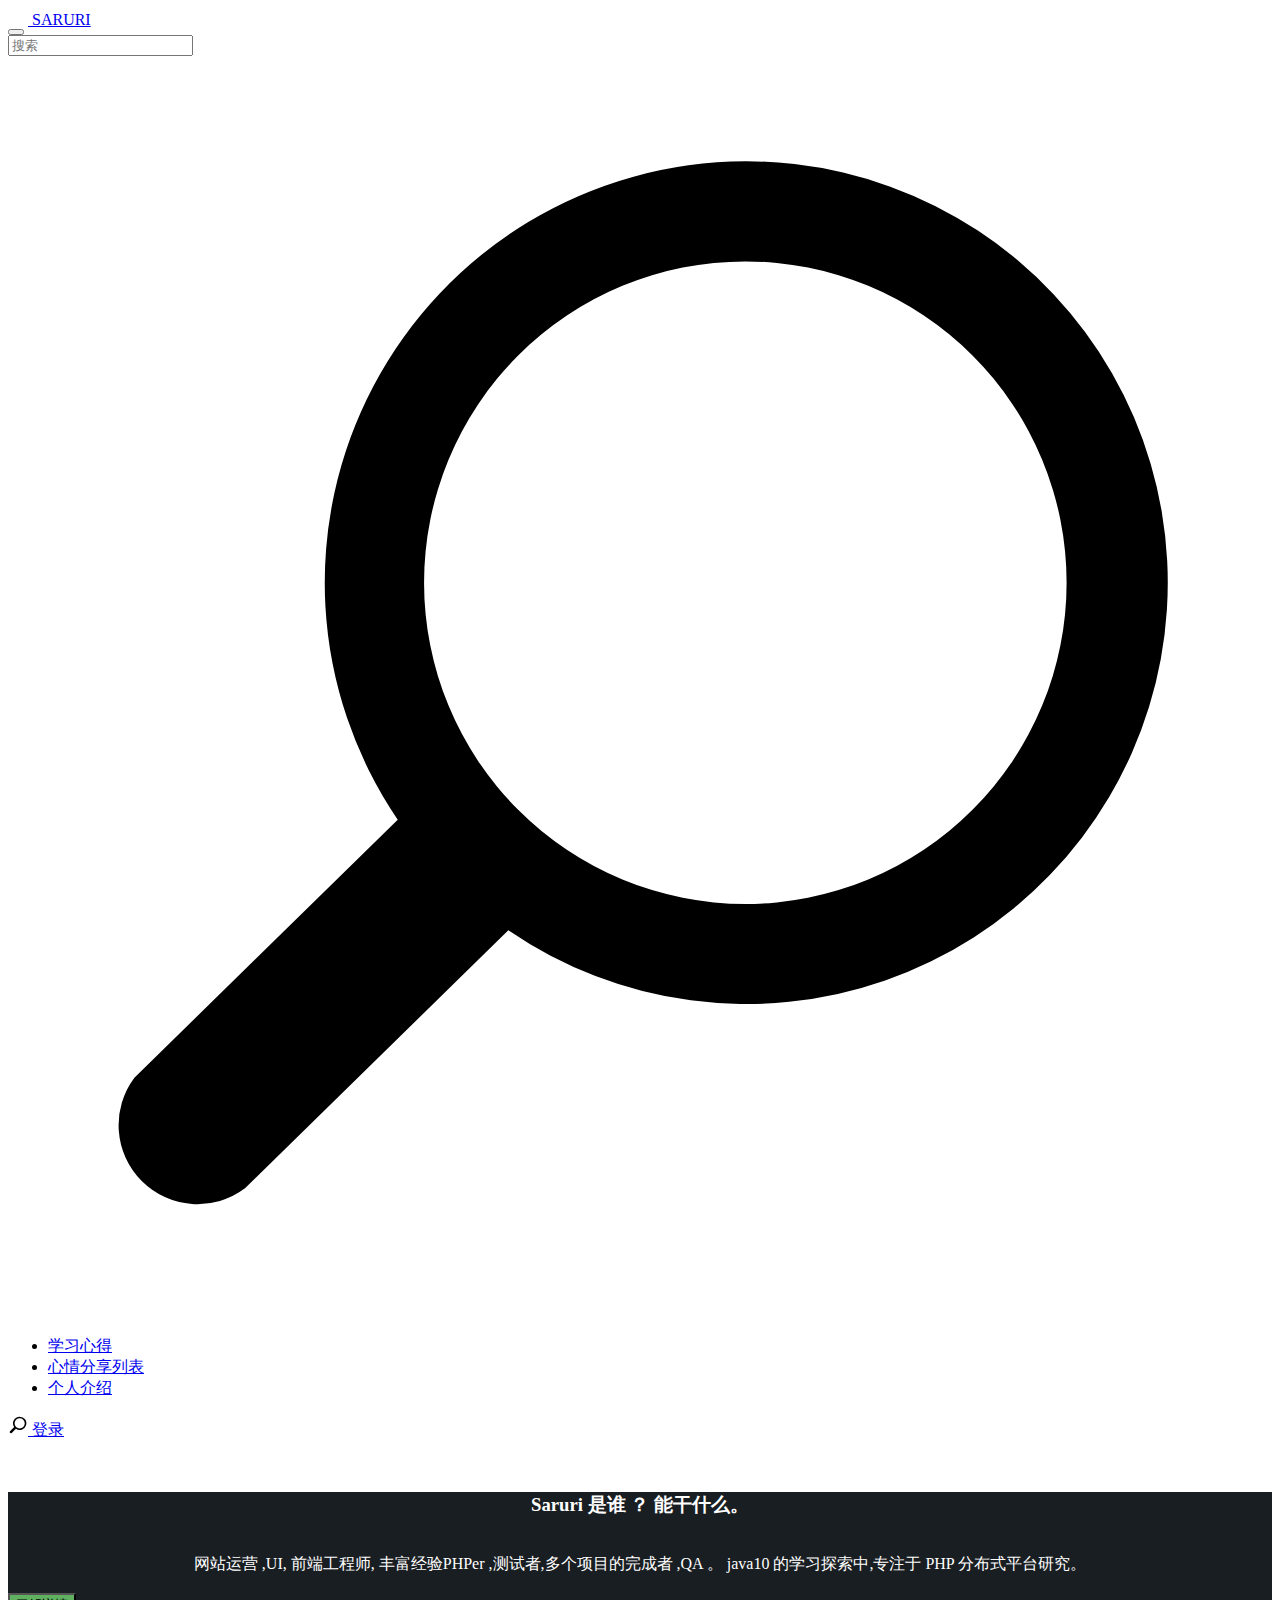
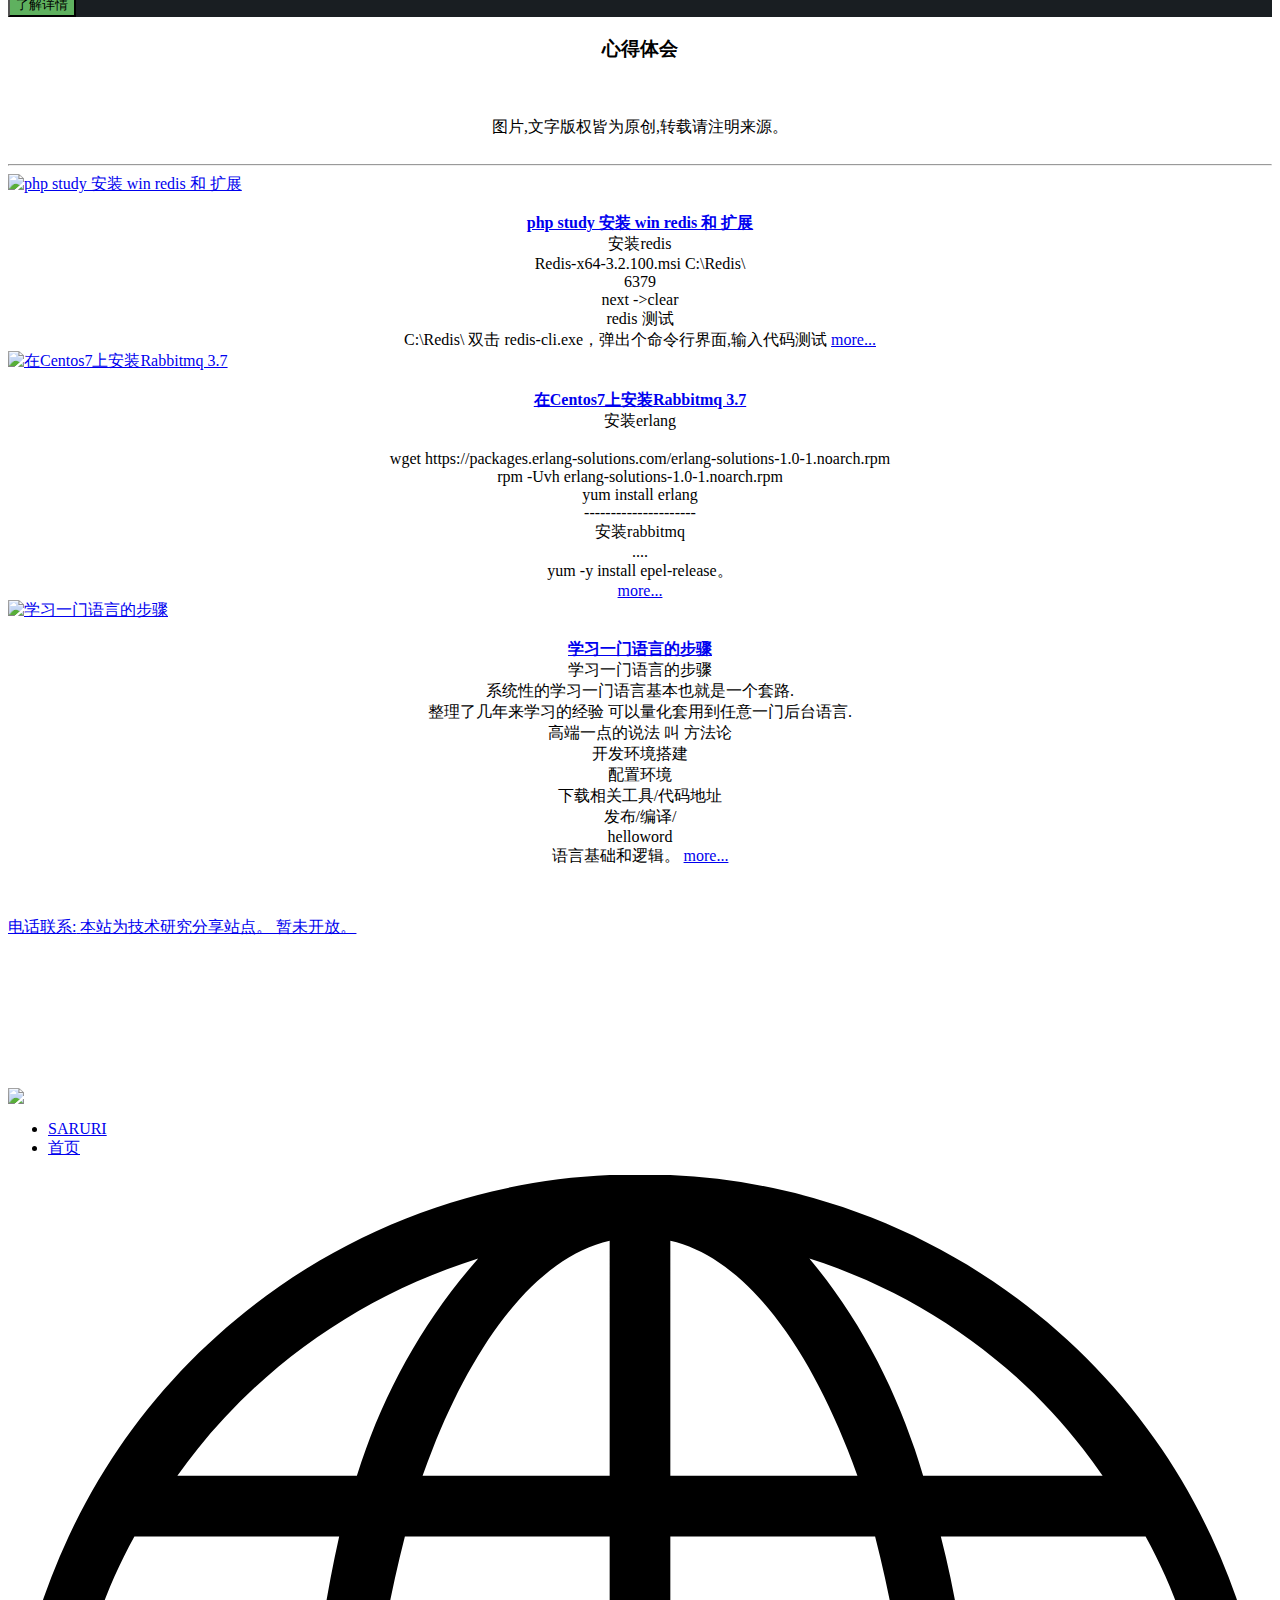
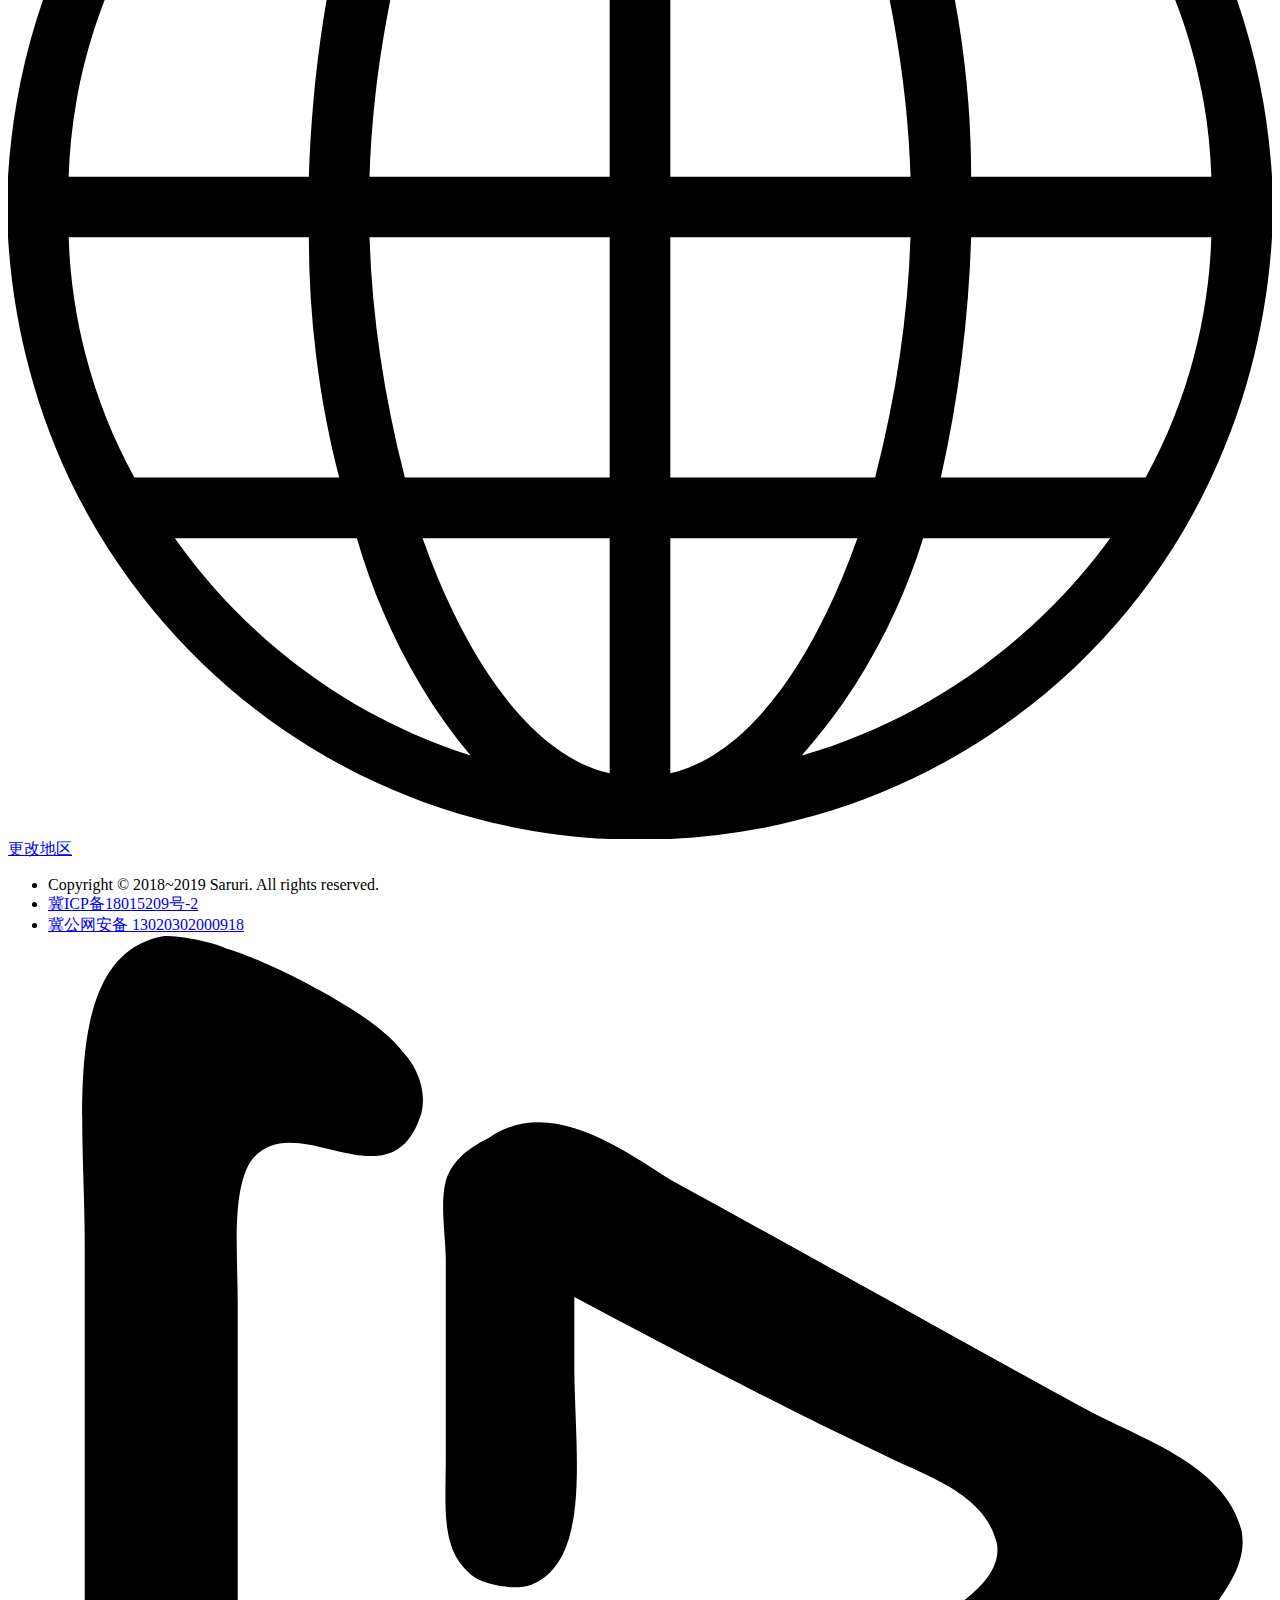
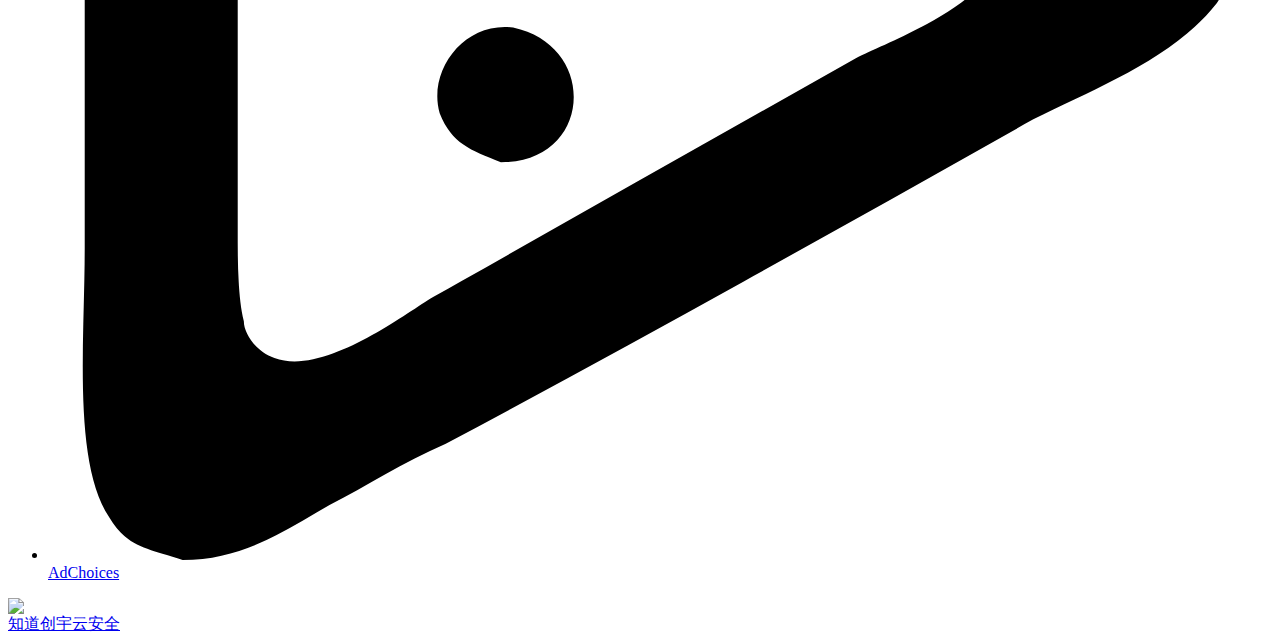
==== index.html @ 5d835632 "修改备案网站地址" ====
<html lang="zh-Hans" dir="ltr" >
  
  <head class="at-element-marker">
    <title>Saruri  技术分享</title>
    <meta charset="utf-8">
    <meta name="robots" content="noodp, FOLLOW, INDEX">
    <meta name="description" content="个人技术分享站点">
    <meta name="keywords" content="个人技术分享 saruri ">
    <meta name="viewport" content="width=device-width,initial-scale=1">
    <meta http-equiv="X-UA-Compatible" content="IE=edge,chrome=1">
    <link rel="shortcut icon" href="http://basestatic.oss-cn-beijing.aliyuncs.com/favicon.ico" type="image/x-icon">
    <link rel="stylesheet" type="text/css" href="http://basestatic.oss-cn-beijing.aliyuncs.com/baseinfo.css">
    <link type="text/css" rel="stylesheet" href="http://basestatic.oss-cn-beijing.aliyuncs.com/min.css">
    <style type="text/css">.Text{font-family:"adobe-clean",sans-serif;} 
    .Gnav-active.has-subnav+main {
      padding-top: 2rem;
  }</style>
    <style type="text/css">@font-face{font-family:tk-adobe-clean-n4;src:url(http://basestatic.oss-cn-beijing.aliyuncs.com/1.eot) format("woff2"),url(http://basestatic.oss-cn-beijing.aliyuncs.com/d.woff) format("opentype");font-weight:900;font-style:normal;}</style>

  </head>
  
  <body class="Lobby windows10 chrome logged-out">
    <div class="Gnav-spacing has-subnav"></div>
    <div class="Gnav-sticky Gnav-active has-subnav is-scrolled">
      <!--googleoff: all-->
      <header id="AdobePrimaryNav" class="Gnav-wrapper" role="banner">
        <nav class="Gnav" role="navigation">
          <a class="Gnav-logo" href="#cn" data-adobe-analytics-linkname="Globalnav:Menu:Adobe">
            <img class="Gnav-logo-image" src="http://basestatic.oss-cn-beijing.aliyuncs.com/systemx.png" width="20" height="17" >
              
          
            <span class="Gnav-logo-text">SARURI</span></a>
          <div class="Gnav-menu-wrapper">
            <button class="Gnav-hamburger" aria-expanded="false" aria-haspopup="true" aria-label="导航菜单" tabindex="1" role="button">
              <span class="Gnav-hamburger-box">
                <span class="Gnav-hamburger-inner"></span>
              </span>
            </button>

            <div class="Gnav-menu-content">
              <aside class="SAYT" role="search">
                <form action="//www.adobe.com/cn/search.html" method="get" class="SAYT-form">
                  <input type="text" name="q" autocomplete="off" placeholder="搜索" class="SAYT-input" aria-label="搜索" aria-autocomplete="list" aria-controls="SAYT-results">
                  <div class="SAYT-icons">
                    <svg xmlns="http://www.w3.org/2000/svg" viewBox="0 0 24 24" focusable="false">
                      <path d="M14 2A8 8 0 0 0 7.4 14.5L2.4 19.4a1.5 1.5 0 0 0 2.1 2.1L9.5 16.6A8 8 0 1 0 14 2Zm0 14.1A6.1 6.1 0 1 1 20.1 10 6.1 6.1 0 0 1 14 16.1Z"></path>
                    </svg>
                    <a href="#" tabindex="-1" class="SAYT-close" role="button"></a>
                  </div>
                </form>
                <div class="SAYT-announcements" role="status"></div>
                <div class="SAYT-results" id="SAYT-results" data-gnav-scrollable="all" role="region"></div>
              </aside>
              <div class="Gnav-search-curtain"></div>
              <ul class="Gnav-menu" data-gnav-scrollable="mobile">
                
                <li class="Gnav-menu-item has-submenu" id="Globalnav.Marketing_Analytics">
                  <a href="#" class="Gnav-menu-label" data-type="item" aria-haspopup="true" aria-expanded="false" role="button">学习心得</a>
                  
                </li>
                <li class="Gnav-menu-item has-submenu" id="Globalnav.Documents_and_E_Signatures">
                  <a href="#" class="Gnav-menu-label" data-type="item" aria-haspopup="true" aria-expanded="false" role="button">心情分享列表</a>
                 
                </li>
              
                <li class="Gnav-menu-item has-submenu" id="Globalnav.Support">
                  <a href="#" class="Gnav-menu-label" data-type="item" aria-haspopup="true" aria-expanded="false" role="button">个人介绍</a>
 
                </li>
              </ul>
            </div>




          </div>
          <div class="Gnav-actions">
            <a href="#" aria-label="搜索" class="SAYT-action-search" aria-haspopup="true" aria-expanded="false" role="button" data-adobe-analytics-linkname="Globalnav:Menu:Search">
              <span class="SAYT-action-icons">
                <svg xmlns="http://www.w3.org/2000/svg" width="20" height="20" viewBox="0 0 24 24" focusable="false">
                  <path d="M14 2A8 8 0 0 0 7.4 14.5L2.4 19.4a1.5 1.5 0 0 0 2.1 2.1L9.5 16.6A8 8 0 1 0 14 2Zm0 14.1A6.1 6.1 0 1 1 20.1 10 6.1 6.1 0 0 1 14 16.1Z"></path>
                </svg>
                <span class="SAYT-action-close"></span>
              </span>
            </a>
            <a href="#" class="Gnav-action-login" data-adobe-analytics-linkname="Globalnav:Menu:SignIn">登录</a>
            <span class="Gnav-applauncher is-empty"></span>
          </div>
        </nav>
      </header>
      <!--googleon: all--></div>

    <main>
      <section class="grid-container    " style="background-color:#191e22;color:#FFFFFF">
        <div class="grid-row grid-padded-v9x    ">
          <div class="grid-cols-10 grid-offset-3 ">
            <div>
              <h3 style="text-align: center;">
                <span class="text-light">Saruri 是谁 ？ 能干什么。</span>
                <br></h3>
              <div style="text-align: center;" class="text-4-block">&nbsp;</div>
              <div class="text-6-block" style="text-align: center;">
                <span class="text-light">网站运营 ,UI, 前端工程师, 丰富经验PHPer ,测试者,多个项目的完成者 ,QA 。 java10 的学习探索中,专注于 PHP 分布式平台研究。 </span></div>
              <div class="text-6-block" style="text-align: center;">&nbsp;</div></div>
            <div>
              <div class="text-center">
                <span>
                  <a href="#photoshop.html" target="_self">
                    <button type="button" title="了解详情" class="merchpod-cta-button">了解详情</button></a>
                </span>
              </div>
            </div>
          </div>
        </div>
      </section>
      <section class="grid-container    ">
        <div class="grid-row grid-padded-v9x    ">
          <div class="grid-cols-12 grid-offset-2 ">
            <div>
              <h3 style="text-align: center;">
                <span class="text-light">心得体会</span>
                <br></h3>
              <div style="text-align: center;" class="text-4-block">&nbsp;</div>
              <div class="text-6-block" style="text-align: center;">
                <span class="text-light">
                  
                  <br> 图片,文字版权皆为原创,转载请注明来源。
                
                </span></div>
              <div class="text-6-block" style="text-align: center;">&nbsp;</div></div>
            <div>
              <hr></div>
            <div class="grid-row grid-padded-v7x    ">
              <div class="grid-span-1of3 ">
                <div>
                  <a href="#features.html" data-modal-size="426x240">
                    <img style="display:block;" data-image-alignment="center" src="http://basestatic.oss-cn-beijing.aliyuncs.com/redis.jpg" alt="php study 安装 win redis 和 扩展" title="php study 安装 win redis 和 扩展"></a>
                </div>
                <div>
                  <div style="text-align: center;" class="text-6-block">&nbsp;</div>
                  <div style="text-align: center;" class="text-6-block">
                    <span class="text-light">
                      <strong>
                        <a href="#features.html">php study 安装 win redis 和 扩展 </a></strong>
                      <br>安装redis<br>
                      Redis-x64-3.2.100.msi
                      C:\Redis\<br>
                      6379<br>
                      next ->clear<br>
                      redis 测试<br>
                      
                      C:\Redis\ 双击 redis-cli.exe，弹出个命令行界面,输入代码测试
                      <a href="#">more...</a>
                    </span>
                    <br></div>
                </div>
              </div>
              <div class="grid-span-1of3 ">
                <div>
                  <a href="#features.html" data-modal-size="426x240">
                    <img style="display:block;" data-image-alignment="center" src="http://basestatic.oss-cn-beijing.aliyuncs.com/rabbitmq.jpg" alt="在Centos7上安装Rabbitmq 3.7" title="在Centos7上安装Rabbitmq 3.7"></a>
                </div>
                <div>
                  <div class="text-6-block" style="text-align: center;">&nbsp;</div>
                  <div class="text-6-block" style="text-align: center;">
                    <span class="text-light">
                      <strong>
                        <a href="#features.html">在Centos7上安装Rabbitmq 3.7 </a></strong>
                      <br>安装erlang <br>

                      <br>wget https://packages.erlang-solutions.com/erlang-solutions-1.0-1.noarch.rpm
                      <br> rpm -Uvh erlang-solutions-1.0-1.noarch.rpm
                      <br> yum install erlang
                      <br> --------------------- 
                      <br> 安装rabbitmq
                      
                      <br> ....
                      <br>
                      yum -y install epel-release。
                      <br>
                      <a href="#">more...</a>
                    </span>
                    <br></div>
                </div>
              </div>
              <div class="grid-span-1of3 ">
                <div>
                  <a href="#features.html" data-modal-size="426x240">
                    <img style="display:block;" data-image-alignment="center" src="http://basestatic.oss-cn-beijing.aliyuncs.com/go.jpg" alt="学习一门语言的步骤" title="学习一门语言的步骤"></a>
                </div>
                <div>
                  <div class="text-6-block" style="text-align: center;">&nbsp;</div>
                  <div class="text-6-block" style="text-align: center;">
                    <span class="text-light">
                      <strong>
                        <a href="#features.html">学习一门语言的步骤</a></strong>
                      <br>学习一门语言的步骤

                      <br> 系统性的学习一门语言基本也就是一个套路.
                      <br> 整理了几年来学习的经验 可以量化套用到任意一门后台语言.
                      <br> 高端一点的说法 叫 方法论
                      <br>开发环境搭建
                      
                      <br>配置环境
                      <br> 下载相关工具/代码地址
                      <br>  发布/编译/
                      <br> helloword
                      <br>语言基础和逻辑。
                      <a href="#">more...</a>
                      
                    </span>
                    <br></div>
                </div>
              </div>
            </div>
            <div>
              
            </div>
          </div>
        </div>
      </section>
      <div>
        <p>
          <a name="a"></a>&nbsp;</p>
      </div>

      <div></div>
      <div></div>
      <!-- Including Page Os Detection component as Fixed component -->
      <div id="page-toast-notification" data-seed-toast="" class="toast-banner-container"></div>
    </main>
    <aside class="grid-container merchpod unhide ">
     
      <div class="grid-row grid-padded-b">
        <div class="grid-cols-14 grid-offset-1">
          <div class="merchpod-phone-container">
            <div class="merchpod-phone-item">
              <i class="adobe-icon-phone"></i>
              <a href="#" class="merchpod-phone-item-label">
                <span>电话联系:</span>
                <span>本站为技术研究分享站点。 暂未开放。</span></a>
            </div>
          </div>
        </div>
      </div>
    </aside>
    <!--googleoff: all-->
    <div>
      <footer id="AdobeFooterNav" class="Footernav-wrapper ">
        <svg class="Footernav-svg-icons" xmlns="http://www.w3.org/2000/svg">
          <defs>
            <g id="Footernav-icon-facebook">
              <path d="M16.2,0c1,0,1.9,0.4,2.6,1.1S20,2.7,20,3.8v12.5c0,1-0.4,1.9-1.1,2.6S17.3,20,16.2,20h-2.4v-7.7h2.6l0.4-3h-3  V7.3c0-0.5,0.1-0.9,0.3-1.1c0.2-0.2,0.6-0.4,1.2-0.4l1.6,0V3.1C16.3,3.1,15.6,3,14.6,3c-1.2,0-2.1,0.3-2.8,1C11,4.8,10.7,5.7,10.7,7  v2.2H8.1v3h2.6V20H3.8c-1,0-1.9-0.4-2.6-1.1S0,17.3,0,16.2V3.8c0-1,0.4-1.9,1.1-2.6S2.7,0,3.8,0H16.2z"></path>
            </g>
            <g id="Footernav-icon-twitter">
              <path d="M16.7,6.3c-0.5,0.2-1,0.4-1.6,0.4c0.6-0.3,1-0.9,1.2-1.5c-0.6,0.3-1.1,0.6-1.7,0.7C14,5.3,13.4,5,12.6,5  c-0.8,0-1.4,0.3-1.9,0.8C10.1,6.3,9.8,7,9.8,7.7c0,0.3,0,0.5,0.1,0.6C8.8,8.3,7.7,8,6.7,7.5c-1-0.5-1.8-1.2-2.5-2  C4,5.9,3.9,6.4,3.9,6.9c0,1,0.4,1.7,1.2,2.3C4.6,9.1,4.2,9,3.8,8.8v0c0,0.7,0.2,1.2,0.7,1.7c0.4,0.5,1,0.8,1.6,0.9  c-0.3,0.1-0.5,0.1-0.7,0.1c-0.1,0-0.3,0-0.5-0.1c0.2,0.5,0.5,1,1,1.4s1,0.5,1.6,0.5c-1,0.8-2.1,1.2-3.4,1.2c-0.2,0-0.4,0-0.7,0  c1.3,0.8,2.7,1.2,4.2,1.2c1,0,1.9-0.2,2.7-0.5c0.9-0.3,1.6-0.7,2.2-1.2c0.6-0.5,1.1-1.1,1.6-1.8c0.4-0.7,0.8-1.4,1-2.1  c0.2-0.7,0.3-1.5,0.3-2.2c0-0.2,0-0.3,0-0.4C15.8,7.3,16.3,6.8,16.7,6.3z M20,3.8v12.5c0,1-0.4,1.9-1.1,2.6S17.3,20,16.2,20H3.8  c-1,0-1.9-0.4-2.6-1.1S0,17.3,0,16.2V3.8c0-1,0.4-1.9,1.1-2.6S2.7,0,3.8,0h12.5c1,0,1.9,0.4,2.6,1.1S20,2.7,20,3.8z"></path>
            </g>
            <g id="Footernav-icon-linkedin">
              <path d="M3.1,16.7h3v-9h-3V16.7z M6.3,4.9c0-0.5-0.2-0.8-0.5-1.1C5.5,3.5,5.1,3.4,4.6,3.4S3.7,3.5,3.4,3.8  C3.1,4.1,2.9,4.5,2.9,4.9c0,0.4,0.2,0.8,0.5,1.1s0.7,0.4,1.2,0.4h0c0.5,0,0.9-0.1,1.2-0.4S6.3,5.4,6.3,4.9z M13.9,16.7h3v-5.2  c0-1.3-0.3-2.3-1-3c-0.6-0.7-1.5-1-2.5-1c-1.2,0-2.1,0.5-2.7,1.5h0V7.7h-3c0,0.6,0,3.6,0,9h3v-5.1c0-0.3,0-0.6,0.1-0.7  c0.1-0.3,0.3-0.6,0.6-0.8c0.3-0.2,0.6-0.3,1-0.3c1,0,1.5,0.7,1.5,2V16.7z M20,3.8v12.5c0,1-0.4,1.9-1.1,2.6S17.3,20,16.2,20H3.8  c-1,0-1.9-0.4-2.6-1.1S0,17.3,0,16.2V3.8c0-1,0.4-1.9,1.1-2.6S2.7,0,3.8,0h12.5c1,0,1.9,0.4,2.6,1.1S20,2.7,20,3.8z"></path>
            </g>
            <g id="Footernav-icon-instagram">
              <path d="M17.7,16.9V8.5H16c0.2,0.5,0.3,1.1,0.3,1.7c0,1.1-0.3,2.1-0.8,3c-0.6,0.9-1.3,1.7-2.3,2.2s-2,0.8-3.1,0.8  c-1.7,0-3.2-0.6-4.4-1.8s-1.8-2.6-1.8-4.3c0-0.6,0.1-1.2,0.3-1.7H2.2v8.4c0,0.2,0.1,0.4,0.2,0.6c0.2,0.2,0.3,0.2,0.6,0.2h13.9  c0.2,0,0.4-0.1,0.6-0.2C17.7,17.3,17.7,17.1,17.7,16.9z M14,10c0-1.1-0.4-2-1.2-2.8c-0.8-0.8-1.7-1.1-2.8-1.1c-1.1,0-2,0.4-2.8,1.1  S6,8.9,6,10s0.4,2,1.2,2.8s1.7,1.1,2.8,1.1c1.1,0,2.1-0.4,2.8-1.1C13.6,12,14,11,14,10z M17.7,5.3V3.1c0-0.2-0.1-0.5-0.3-0.6  c-0.2-0.2-0.4-0.3-0.6-0.3h-2.3c-0.3,0-0.5,0.1-0.6,0.3c-0.2,0.2-0.3,0.4-0.3,0.6v2.1c0,0.3,0.1,0.5,0.3,0.6  c0.2,0.2,0.4,0.3,0.6,0.3h2.3c0.3,0,0.5-0.1,0.6-0.3C17.6,5.7,17.7,5.5,17.7,5.3z M20,2.6v14.9c0,0.7-0.3,1.3-0.8,1.8  c-0.5,0.5-1.1,0.8-1.8,0.8H2.6c-0.7,0-1.3-0.3-1.8-0.8C0.3,18.7,0,18.1,0,17.4V2.6c0-0.7,0.3-1.3,0.8-1.8S1.9,0,2.6,0h14.9  c0.7,0,1.3,0.3,1.8,0.8C19.7,1.3,20,1.9,20,2.6z"></path>
            </g>
            <g id="Footernav-icon-vkontakte">
              <path d="M9.8 15.7H11c0 0 0.4 0 0.5-0.2 0.2-0.2 0.2-0.5 0.2-0.5s0-1.6 0.7-1.8c0.7-0.2 1.7 1.6 2.7 2.2 0.8 0.5 1.3 0.4 1.3 0.4l2.7 0c0 0 1.4-0.1 0.7-1.2 -0.1-0.1-0.4-0.8-2-2.3 -1.7-1.6-1.5-1.3 0.6-4 1.2-1.6 1.7-2.6 1.6-3.1 -0.1-0.4-1-0.3-1-0.3l-3 0c0 0-0.2 0-0.4 0.1 -0.2 0.1-0.3 0.3-0.3 0.3s-0.5 1.3-1.1 2.3c-1.3 2.3-1.9 2.4-2.1 2.3 -0.5-0.3-0.4-1.3-0.4-2 0-2.2 0.3-3.1-0.7-3.4 -0.3-0.1-0.6-0.1-1.4-0.1 -1.1 0-2 0-2.5 0.3C6.8 4.7 6.5 5.1 6.7 5.1c0.2 0 0.6 0.1 0.9 0.4C7.9 6 7.9 6.9 7.9 6.9S8 9.5 7.4 9.8c-0.4 0.2-1-0.2-2.2-2.3C4.7 6.5 4.2 5.3 4.2 5.3S4.1 5.1 4 5C3.8 4.8 3.5 4.8 3.5 4.8l-2.9 0c0 0-0.4 0-0.6 0.2 -0.1 0.2 0 0.5 0 0.5s2.2 5.2 4.8 7.9C7.1 15.8 9.8 15.7 9.8 15.7"></path>
            </g>
            <g id="Footernav-icon-weibo">
              <path d="M7.5,14.3c0.2-0.3,0.2-0.5,0.1-0.8S7.4,13.1,7.2,13c-0.3-0.1-0.5-0.1-0.8,0s-0.5,0.3-0.7,0.5c-0.2,0.3-0.2,0.5-0.1,0.8 c0.1,0.3,0.2,0.4,0.5,0.6s0.5,0.1,0.8,0C7.1,14.8,7.4,14.6,7.5,14.3z M8.6,13c0.1-0.1,0.1-0.2,0-0.3c0-0.1-0.1-0.2-0.2-0.2 c-0.1,0-0.2,0-0.3,0c-0.1,0-0.2,0.1-0.2,0.2c-0.1,0.2-0.1,0.4,0.1,0.5c0.1,0,0.2,0,0.3,0C8.4,13.1,8.5,13.1,8.6,13z M10.5,14.2 c-0.3,0.8-0.9,1.3-1.8,1.7S7.1,16.2,6.3,16c-0.8-0.3-1.3-0.7-1.6-1.4s-0.3-1.4,0.1-2.1c0.3-0.7,0.9-1.2,1.7-1.6 c0.8-0.3,1.6-0.4,2.3-0.2c0.8,0.2,1.4,0.7,1.8,1.3C10.8,12.7,10.9,13.4,10.5,14.2z M14,12.4c-0.1-0.7-0.4-1.3-1-1.9 c-0.6-0.6-1.4-1-2.3-1.2C9.7,9,8.7,8.9,7.6,9c-1.7,0.2-3,0.7-4.1,1.6s-1.6,1.9-1.5,3c0.1,0.7,0.4,1.3,1,1.9s1.4,1,2.3,1.2 s2,0.3,3.1,0.2c1.7-0.2,3-0.7,4.1-1.6C13.6,14.5,14.1,13.5,14,12.4z M17.4,12.4c0,0.5-0.1,1-0.4,1.6s-0.7,1-1.2,1.5 c-0.5,0.5-1.2,0.9-1.9,1.3c-0.7,0.4-1.6,0.7-2.5,0.9c-1,0.2-2,0.3-3,0.3S6.3,18,5.3,17.7c-1-0.2-1.9-0.6-2.7-1 c-0.8-0.4-1.4-1-1.9-1.7C0.2,14.3,0,13.6,0,12.8C0,11.9,0.3,11,0.8,10S2,8.1,3,7.2C4.2,5.9,5.5,5,6.8,4.5S9,4.1,9.5,4.6 c0.5,0.5,0.6,1.3,0.2,2.3c0,0.1,0,0.2,0,0.2c0,0,0.1,0.1,0.1,0.1c0.1,0,0.1,0,0.2,0c0.1,0,0.1,0,0.2,0l0.1,0c1-0.4,1.9-0.7,2.7-0.7 c0.8,0,1.4,0.2,1.7,0.7c0.3,0.5,0.3,1.1,0,2c0,0.1,0,0.2-0.1,0.2s0,0.1,0.1,0.1c0.1,0,0.1,0.1,0.1,0.1c0,0,0.1,0,0.2,0.1 c0.4,0.1,0.8,0.3,1.1,0.5c0.3,0.2,0.6,0.5,0.9,0.9C17.3,11.5,17.4,12,17.4,12.4z M16.6,5.5c0.3,0.3,0.5,0.8,0.6,1.2 c0.1,0.5,0.1,0.9-0.1,1.3c-0.1,0.2-0.2,0.3-0.3,0.4c-0.2,0.1-0.3,0.1-0.5,0c-0.2-0.1-0.3-0.2-0.4-0.3c-0.1-0.2-0.1-0.3,0-0.5 C16,7.1,16,6.7,15.6,6.3S14.9,5.9,14.4,6c-0.2,0-0.3,0-0.5-0.1c-0.2-0.1-0.2-0.2-0.3-0.4c0-0.2,0-0.3,0.1-0.5 c0.1-0.2,0.2-0.2,0.4-0.3c0.4-0.1,0.9-0.1,1.3,0.1C15.9,4.9,16.3,5.1,16.6,5.5z M18.6,3.6c0.6,0.7,1.1,1.5,1.3,2.5S20,8,19.7,8.8 c-0.1,0.2-0.2,0.3-0.4,0.4c-0.2,0.1-0.4,0.1-0.6,0c-0.2-0.1-0.3-0.2-0.4-0.4c-0.1-0.2-0.1-0.4-0.1-0.6c0.2-0.6,0.2-1.2,0.1-1.9 c-0.1-0.7-0.4-1.3-0.9-1.8c-0.5-0.5-1-0.9-1.7-1.1c-0.6-0.2-1.3-0.2-1.9-0.1c-0.2,0-0.4,0-0.6-0.1C13.2,3.3,13,3.1,13,2.9 c0-0.2,0-0.4,0.1-0.6s0.3-0.3,0.5-0.3c0.9-0.2,1.8-0.2,2.7,0.1S18,2.9,18.6,3.6z"></path>
            </g>
            <g id="Footernav-icon-reader">
              <path d="M9.9 38.7C4.8 42.6 1.2 48.1 2.6 49l0 0 -1.2-0.6 0 0C0.6 47.5 2.3 42.8 9.9 38.7L9.9 38.7 9.9 38.7 9.9 38.7z"></path>
              <path d="M48.9 34.4c2.7-5.7-19.2-4.8-35.2 2.6C26.2 32.2 49.2 30.1 48.9 34.4L48.9 34.4 48.9 34.4 48.9 34.4z"></path>
              <path d="M24.2 4.2c0.6-3.2-1-3-1.4-3l0 0h-1l0 0c-0.5 0-1 0.4-1.2 1.3 -1.5 5.7 1.2 20 8.9 26.6 6.8 5.8 18.7 8.5 19.2 5.7 -2.5 1.2-11.7-1.8-18-6.8 -7.3-6-10.5-20.9-8.9-25.6 0.2-0.5 0.5-1 0.7-1.1C23.2 1.7 24 2.5 24.2 4.2L24.2 4.2 24.2 4.2 24.2 4.2z"></path>
              <path d="M24.1 5.1c-0.7 3.4-1 11.2-7.4 24.2 -6.9 13.9-12 20.4-15.3 19l0 0L2.6 49l0 0c2.6 1.3 7.5-3.1 15.5-18.6C24.2 18.5 23.9 12.3 24.1 5.1L24.1 5.1 24.1 5.1 24.1 5.1z"></path>
            </g>
            <g id="Footernav-icon-air">
              <path d="M47.9 34.6c-0.1-0.2-0.4-0.5-0.6-0.7 -2.7-2.8-4.7-6-5.8-9.7 -0.1-0.2-0.1-0.3-0.1-0.5 0-0.2-0.1-0.3-0.1-0.5 -0.9-3.7-0.8-7.5 0.2-11.3 0 0 0.1-0.6 0.2-0.9 0.8-4.7-2.1-9.4-6.9-10.7 -4.8-1.3-9.8 1.4-11.4 6.1 -0.1 0.2-0.2 0.6-0.2 0.6 -1 3.7-2.8 7-5.4 9.7 -2.9 3-6.6 5.1-10.7 6.3l0 0c-5 1.3-8 6.5-6.7 11.5 1.3 5 6.5 8 11.6 6.6 3.8-1 7.6-1.1 11.3-0.2 0.2 0 0.3 0.1 0.5 0.1 0.2 0 0.3 0.1 0.5 0.1 3.6 1.1 6.9 3.1 9.7 5.8 0.3 0.3 0.6 0.6 0.9 0.8 3.7 2.8 9 2.6 12.4-0.8C50.7 43.7 50.9 38.3 47.9 34.6zM36.3 30.1C35 35 29.9 37.9 25 36.6c-4.9-1.3-7.8-6.4-6.5-11.3 1.3-4.9 6.4-7.8 11.3-6.5C34.7 20.1 37.6 25.2 36.3 30.1z"></path>
            </g>
            <g id="Footernav-icon-flash">
              <path d="M45.8 9.7l-1 0.1c-6.2 0.4-9.6 4.8-12.2 10.3 2.1 0 7.7 0 7.7 0v9.7c0 0-10.4 0-11.7 0 -1.6 3.9-3.7 7.9-6.3 11.5C18.1 47.3 12 49.7 5.2 50l-1.1 0v-9.7l1-0.1c7.6-0.4 11.2-6.3 15.3-17 1.8-5.5 3.9-10 7.3-14.7 3.7-5.1 9.9-8.3 17-8.5l1.1 0V9.7z"></path>
            </g>
            <g id="Footernav-icon-shockwave">
              <path d="M3.4 23.1c0 1-0.8 1.8-1.8 1.8s-1.8-0.8-1.8-1.8V7.2c0-1 0.8-1.8 1.8-1.8s1.8 0.8 1.8 1.8V23.1zM9.2 31c0 1-0.8 1.8-1.8 1.8S5.5 32 5.5 31V15.1c0-1 0.8-1.8 1.8-1.8s1.8 0.8 1.8 1.8V31zM15 34.7c0 1-0.8 1.8-1.8 1.8s-1.8-0.8-1.8-1.8V18.7c0-1 0.8-1.8 1.8-1.8s1.8 0.8 1.8 1.8V34.7zM20.8 35.7c0 1-0.8 1.8-1.8 1.8s-1.8-0.8-1.8-1.8V19.8c0-1 0.8-1.8 1.8-1.8s1.8 0.8 1.8 1.8V35.7zM26.6 34.1c0 1-0.8 1.8-1.8 1.8 -1 0-1.8-0.8-1.8-1.8V18.2c0-1 0.8-1.8 1.8-1.8 1 0 1.8 0.8 1.8 1.8V34.1zM32.4 31.5c0 1-0.8 1.8-1.8 1.8 -1 0-1.8-0.8-1.8-1.8V15.6c0-1 0.8-1.8 1.8-1.8 1 0 1.8 0.8 1.8 1.8V31.5zM38.2 31.5c0 1-0.8 1.8-1.8 1.8 -1 0-1.8-0.8-1.8-1.8V15.6c0-1 0.8-1.8 1.8-1.8 1 0 1.8 0.8 1.8 1.8V31.5zM44 34.7c0 1-0.8 1.8-1.8 1.8 -1 0-1.8-0.8-1.8-1.8V18.7c0-1 0.8-1.8 1.8-1.8 1 0 1.8 0.8 1.8 1.8V34.7zM49.8 41.5c0 1-0.8 1.8-1.8 1.8 -1 0-1.8-0.8-1.8-1.8V25.6c0-1 0.8-1.8 1.8-1.8 1 0 1.8 0.8 1.8 1.8V41.5z"></path>
            </g>
            <g id="Footernav-icon-region">
              <path d="M50 23.8c-0.2-3.3-1-6.5-2.4-9.5l0 0C43.7 5.9 35.4 0.4 26.2 0h-2.4C14.6 0.4 6.3 5.9 2.4 14.3l0 0c-1.4 3-2.2 6.2-2.4 9.5l0 0v2.4l0 0c0.2 3.3 1 6.5 2.4 9.5l0 0c4 8.4 12.2 13.9 21.4 14.3h2.4c9.2-0.4 17.5-5.9 21.4-14.3l0 0c1.4-3 2.2-6.2 2.4-9.5l0 0V23.8zM47.6 23.8h-9.5c0-3.2-0.4-6.4-1.2-9.5H45C46.6 17.2 47.5 20.5 47.6 23.8zM33.6 11.9h-7.4V2.6C29.3 3.3 31.9 7.1 33.6 11.9zM23.8 2.6v9.3h-7.4C18.1 7.1 20.7 3.3 23.8 2.6zM23.8 14.3v9.5h-9.5c0.1-3.2 0.6-6.4 1.4-9.5H23.8zM23.8 26.2v9.5h-8.1c-0.8-3.1-1.3-6.3-1.4-9.5H23.8zM23.8 38.1v9.3c-3.1-0.7-5.7-4.5-7.4-9.3H23.8zM26.2 47.4v-9.3h7.4C31.9 42.9 29.3 46.7 26.2 47.4zM26.2 35.7v-9.5h9.5c-0.1 3.2-0.6 6.4-1.4 9.5H26.2zM26.2 23.8v-9.5h8.1c0.8 3.1 1.3 6.3 1.4 9.5H26.2zM43.3 11.9h-7.1c-0.9-3.1-2.4-6.1-4.5-8.6C36.4 4.8 40.5 7.8 43.3 11.9zM18.6 3.3c-2.2 2.5-3.8 5.4-4.8 8.6H6.7C9.6 7.8 13.8 4.8 18.6 3.3zM5 14.3h8.1c-0.7 3.1-1.1 6.3-1.2 9.5H2.4C2.5 20.5 3.4 17.2 5 14.3zM2.4 26.2h9.5c0 3.2 0.4 6.4 1.2 9.5H5C3.4 32.8 2.5 29.5 2.4 26.2zM6.4 38.1h7.4c0.9 3.1 2.4 6.1 4.5 8.6 -4.7-1.5-8.8-4.5-11.7-8.6H6.4zM31.4 46.7c2.2-2.5 3.8-5.4 4.8-8.6h7.4C40.6 42.2 36.3 45.3 31.4 46.7zM45 35.7h-8.1c0.7-3.1 1.1-6.3 1.2-9.5h9.5C47.5 29.5 46.6 32.8 45 35.7z"></path>
            </g>
            <g id="Footernav-icon-adChoices">
              <path d="M2.2 20c1 0 1.7-0.5 2.4-0.9 0.6-0.3 1.2-0.7 1.9-1 3.2-1.7 6.4-3.5 9.6-5.3 1-0.5 2.3-1 3-1.9 0.2-0.3 0.5-0.7 0.4-1.2 -0.3-1.1-1.7-1.5-2.6-2 -2.2-1.2-4.5-2.5-6.7-3.7 -0.8-0.5-2-1.4-3-0.7C6.8 3.5 6.6 3.7 6.5 4c-0.1 0.4 0 0.9 0 1.3 0 1.1 0 2.1 0 3.2 0 0.9-0.1 1.6 0.5 2 0.2 0.1 0.6 0.2 0.9 0.1 1-0.4 0.7-2.2 0.7-3.6 0-0.4 0-0.8 0-1.1 1.7 0.9 3.4 1.8 5.1 2.6 0.6 0.3 1.6 0.6 1.8 1.4 0.2 0.9-1.7 1.6-2.3 1.9 -2.3 1.3-4.6 2.6-6.9 3.9 -0.5 0.3-1.8 1.3-2.6 1 -0.3-0.1-0.5-0.4-0.5-0.6 -0.1-0.4-0.1-1-0.1-1.5 0-1.1 0-2.2 0-3.2 0-1.8 0-3.6 0-5.4 0-0.8-0.1-1.8 0.2-2.3 0.7-1 2.3 0.8 2.8-0.8 0.1-0.4-0.1-0.8-0.3-1C5.4 1.3 3.6 0.4 2.9 0.2 2.7 0.1 2.2 0 1.9 0c-1.7 0.3-1.3 3-1.3 5 0 3.3 0 6.6 0 9.9 0 1.5-0.2 3.5 0.4 4.4C1.3 19.8 1.6 19.8 2.2 20L2.2 20zM7.4 13.5c1.5 0 1.6-1.9 0.2-2.2 -0.8-0.1-1.4 0.7-1.2 1.4C6.6 13.2 6.9 13.3 7.4 13.5L7.4 13.5z"></path>
            </g>
          </defs>
        </svg>
        <div class="Footernav">
          <!-- breadcrumbs placeholder; we'll inject the breadcrumbs here -->
          <div class="Footernav-breadcrumbs-wrapper">
            <a href="#" class="Footernav-breadcrumbs-logo">
              <img src="http://basestatic.oss-cn-beijing.aliyuncs.com/ico.jpg" viewBox="0 0 24 20" focusable="false">
                
            </a>
            <ul class="Footernav-breadcrumbs">
              <li class="Footernav-breadcrumb">
                <a href="#creativesuite.html" class="Footernav-breadcrumb-link">SARURI</a></li>
              <li class="Footernav-breadcrumb">
                <a href="#photoshop.html" class="Footernav-breadcrumb-link">首页</a></li>
            </ul>
          </div>
          <!-- if "is-small" is set on page config, return only Footernav-misc-->
          <div class="Footernav-misc">
            <a href="#gffooter_choose_region" class="Footernav-region" aria-haspopup="true" role="button" target="modal-frame" data-modal-target=".region-list .dropdown" data-modal-wrapper=".modal-region">
              <div class="Footernav-region-icon">
                <svg xmlns="http://www.w3.org/2000/svg" viewBox="0 0 50 50" focusable="false">
                  <use xlink:href="#Footernav-icon-region"></use>
                </svg>
              </div>
              <div class="Footernav-region-text">更改地区</div></a>
            <ul class="Footernav-disclaimers">
              <li class="Footernav-disclaimer">Copyright © 2018~2019 Saruri. All rights reserved.</li>
            
              <li class="Footernav-disclaimer" id="Globalnav.copyright._ICP_10217899_110105010404">
                <!-- <a href="http://www.miibeian.gov.cn/" class="Footernav-disclaimer-link" target="_blank" rel="noopener">冀ICP备18015209号-2</a> -->
                <a href="http://beian.miit.gov.cn/" class="Footernav-disclaimer-link" target="_blank" rel="noopener">冀ICP备18015209号-2</a>
              </li>

              <li class="Footernav-disclaimer" id="Globalnav.copyright._ICP_10217899_110105010404">
                <!-- <span class="Footernav-disclaimer-suffix"> -->
                  <!-- <img src="https://ss0.bdstatic.com/5aV1bjqh_Q23odCf/static/superman/img/icon-police.png">-->
                  <a href="http://www.beian.gov.cn" class="Footernav-disclaimer-link"  target="_blank"> 
                    冀公网安备 13020302000918
                   </a>
                  <!-- </span>  -->
              </li>
              <li class="Footernav-disclaimer is-adChoices">
                <a href="#" class="Footernav-disclaimer-link">
                  <svg class="Footernav-adChoices-icon" xmlns="http://www.w3.org/2000/svg" viewBox="0 0 20 20" focusable="false">
                    <use xlink:href="#Footernav-icon-adChoices"></use>
                  </svg>
                  <span class="Footernav-adChoices-text">AdChoices</span></a>
              </li>
            </ul>
          </div>
        </div>
        <div class="evidon-notice-link">
          <a href="#" class="evidon-consent-link" style="cursor: pointer; text-decoration: none; font-size: 10pt; color: rgb(0, 0, 0); font-family: &quot;Adobe Clean&quot;, sans-serif;">
            <img src="http://basestatic.oss-cn-beijing.aliyuncs.com/icong1.png" class="evidon-consent-link-image" style="vertical-align: bottom;">
            </a>
        </div>
      </footer>
    </div>
    <!--googleon: all-->
    <!-- PAGELOADOK --></body>
    <style>.contact-pod, .merchpod {height: AUTO;}
            .contact-pod-cta-button, .contact-pod-cta-button:link, .contact-pod-cta-button:visited, .merchpod-cta-button,.merchpod-cta-button:link, .merchpod-cta-button:visited {
    background: #5fb15f;}
            .merchpod-cta-button:hover{background: #4d8c4d;}
    </style>
    <script src="http://libs.baidu.com/jquery/2.0.0/jquery.min.js"></script>
    <script>
        $(function () {
            change = setInterval(function () {
                var num = parseInt(Math.random() * 3 + 1);
                $("#picture0 ").css("background", "url(http://basestatic.oss-cn-beijing.aliyuncs.com/betu" + num + ".jpg) 50% 50% no-repeat ").css("background-size","cover");
            }, 60000);
        });
    </script>
    <a id="jsl_speed_stat0" href="http://www.yunaq.com/#zid=5d52947c45475e07ac6f3270" target="_blank">知道创宇云安全</a><script src="//static.yunaq.com/static/js/stat/picture_stat.js" charset="utf-8" type="text/javascript"></script>

</html>
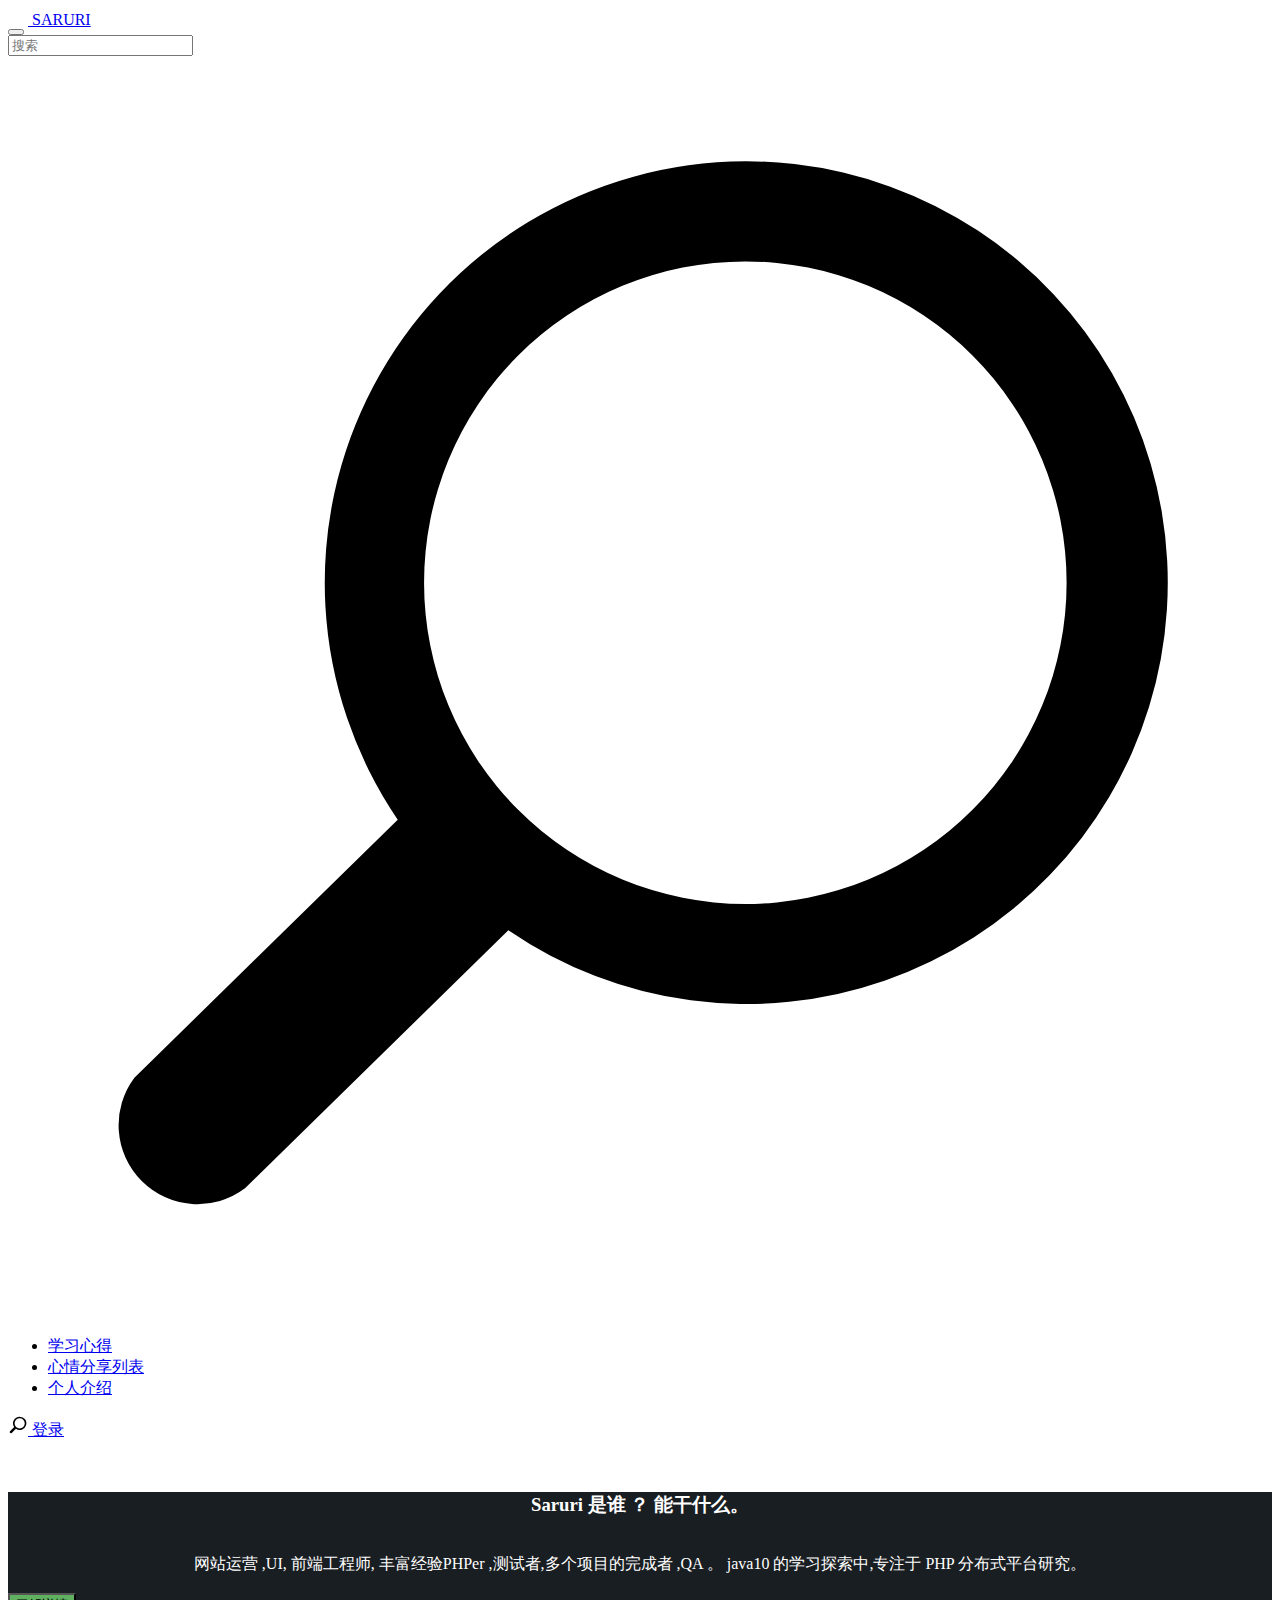
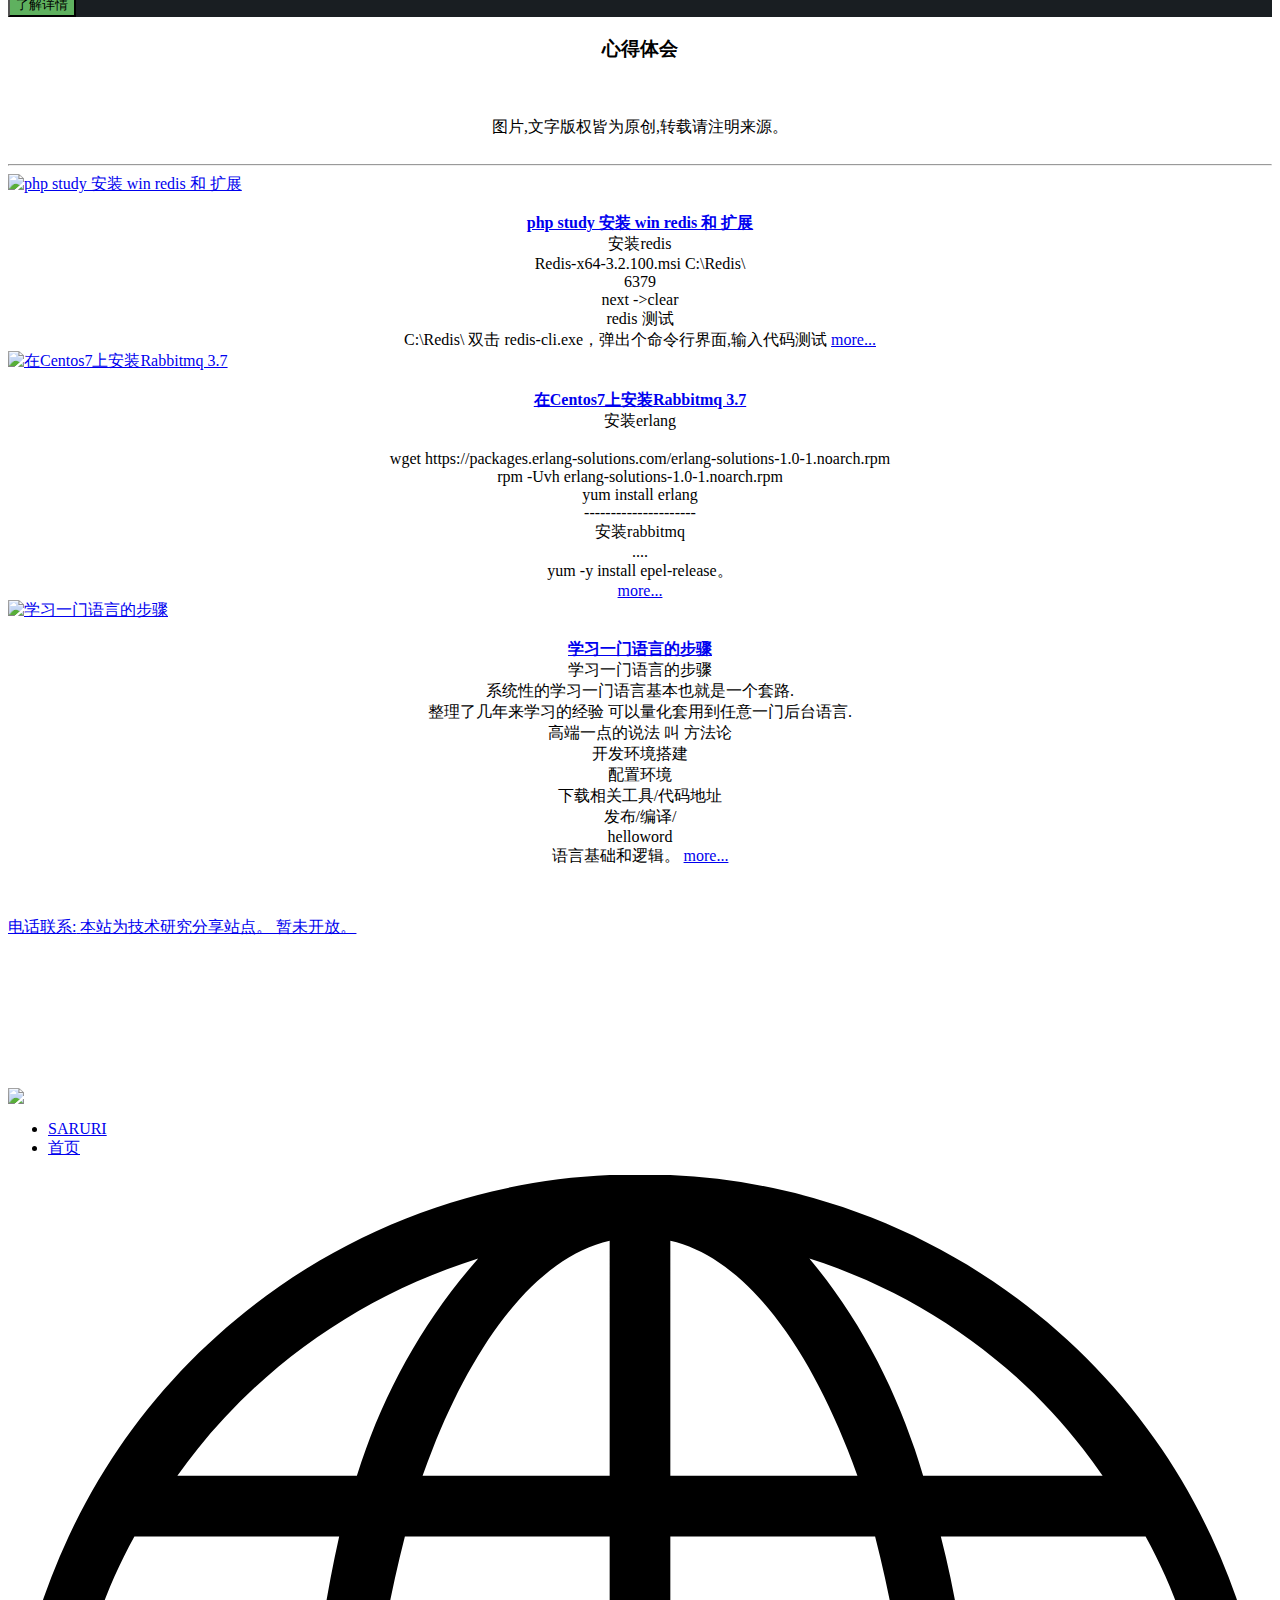
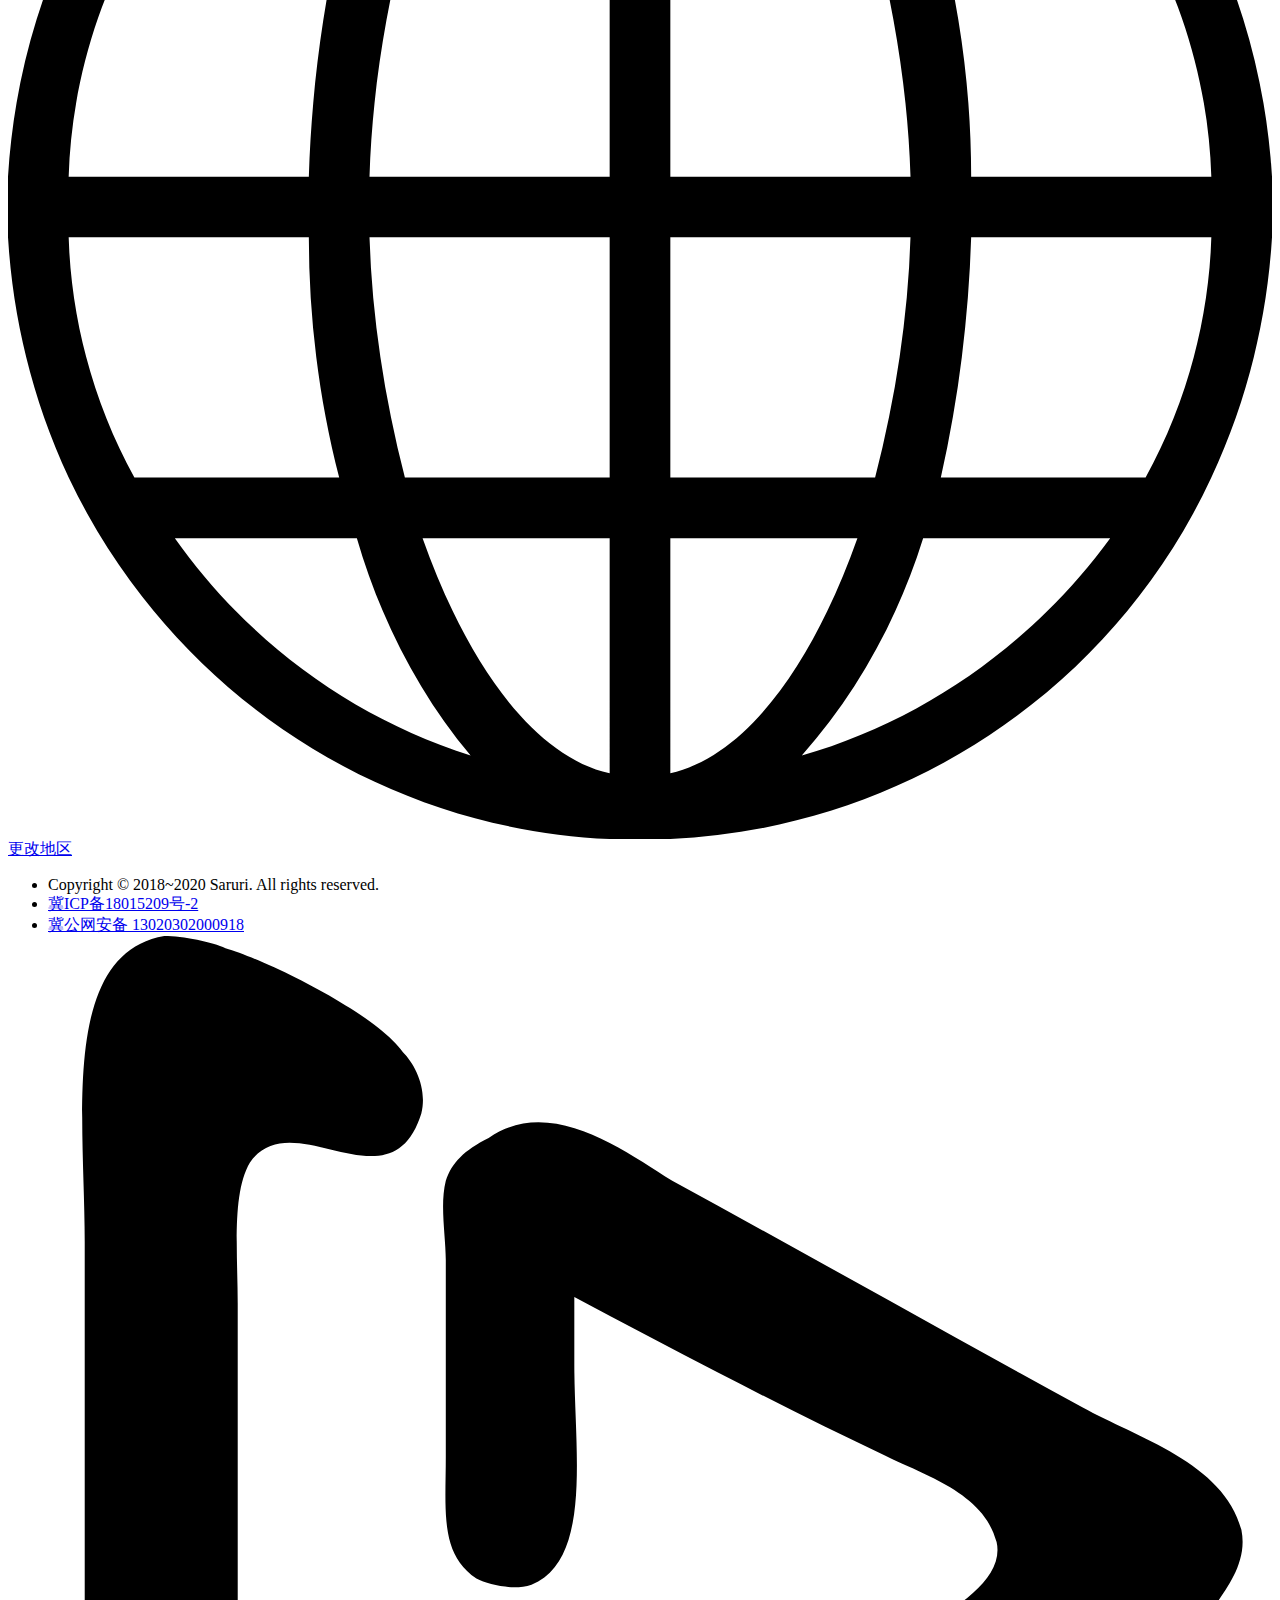
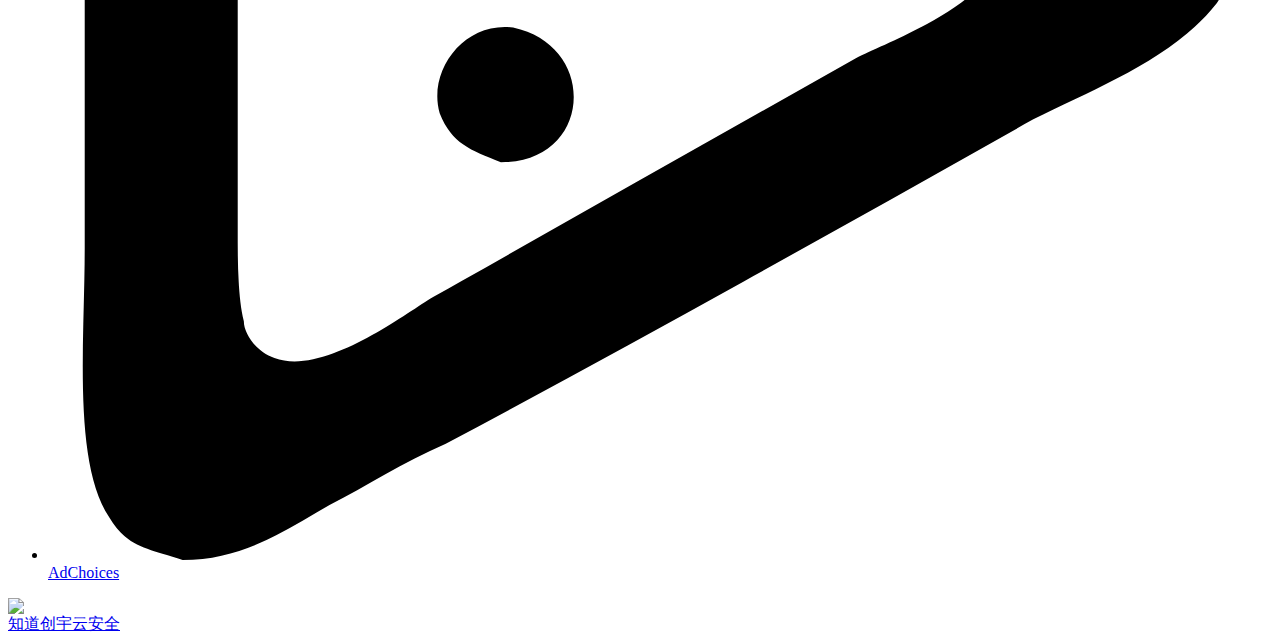
==== commit b090b318: "备案地址" ====
--- a/index.html
+++ b/index.html
@@ -314,7 +314,7 @@
               </div>
               <div class="Footernav-region-text">更改地区</div></a>
             <ul class="Footernav-disclaimers">
-              <li class="Footernav-disclaimer">Copyright © 2018~2019 Saruri. All rights reserved.</li>
+              <li class="Footernav-disclaimer">Copyright © 2018~2020 Saruri. All rights reserved.</li>
             
               <li class="Footernav-disclaimer" id="Globalnav.copyright._ICP_10217899_110105010404">
                 <!-- <a href="http://www.miibeian.gov.cn/" class="Footernav-disclaimer-link" target="_blank" rel="noopener">冀ICP备18015209号-2</a> -->
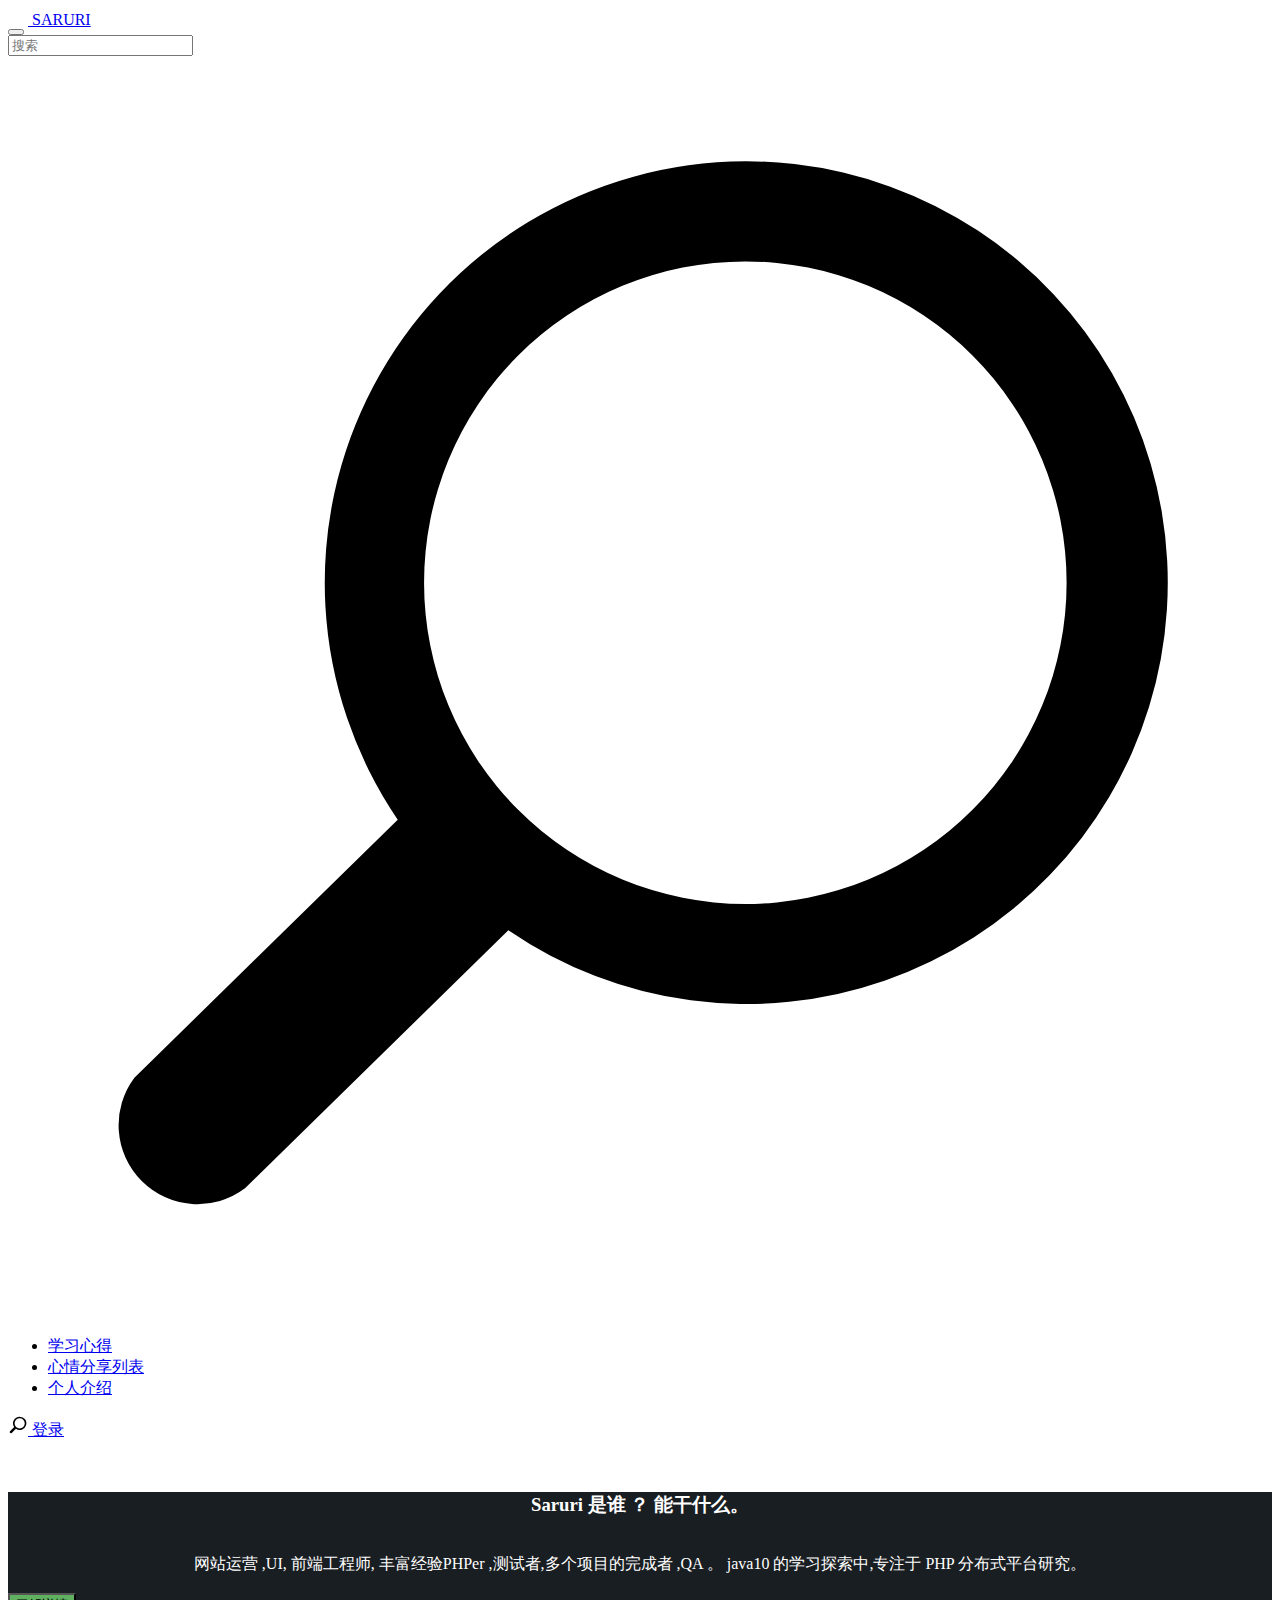
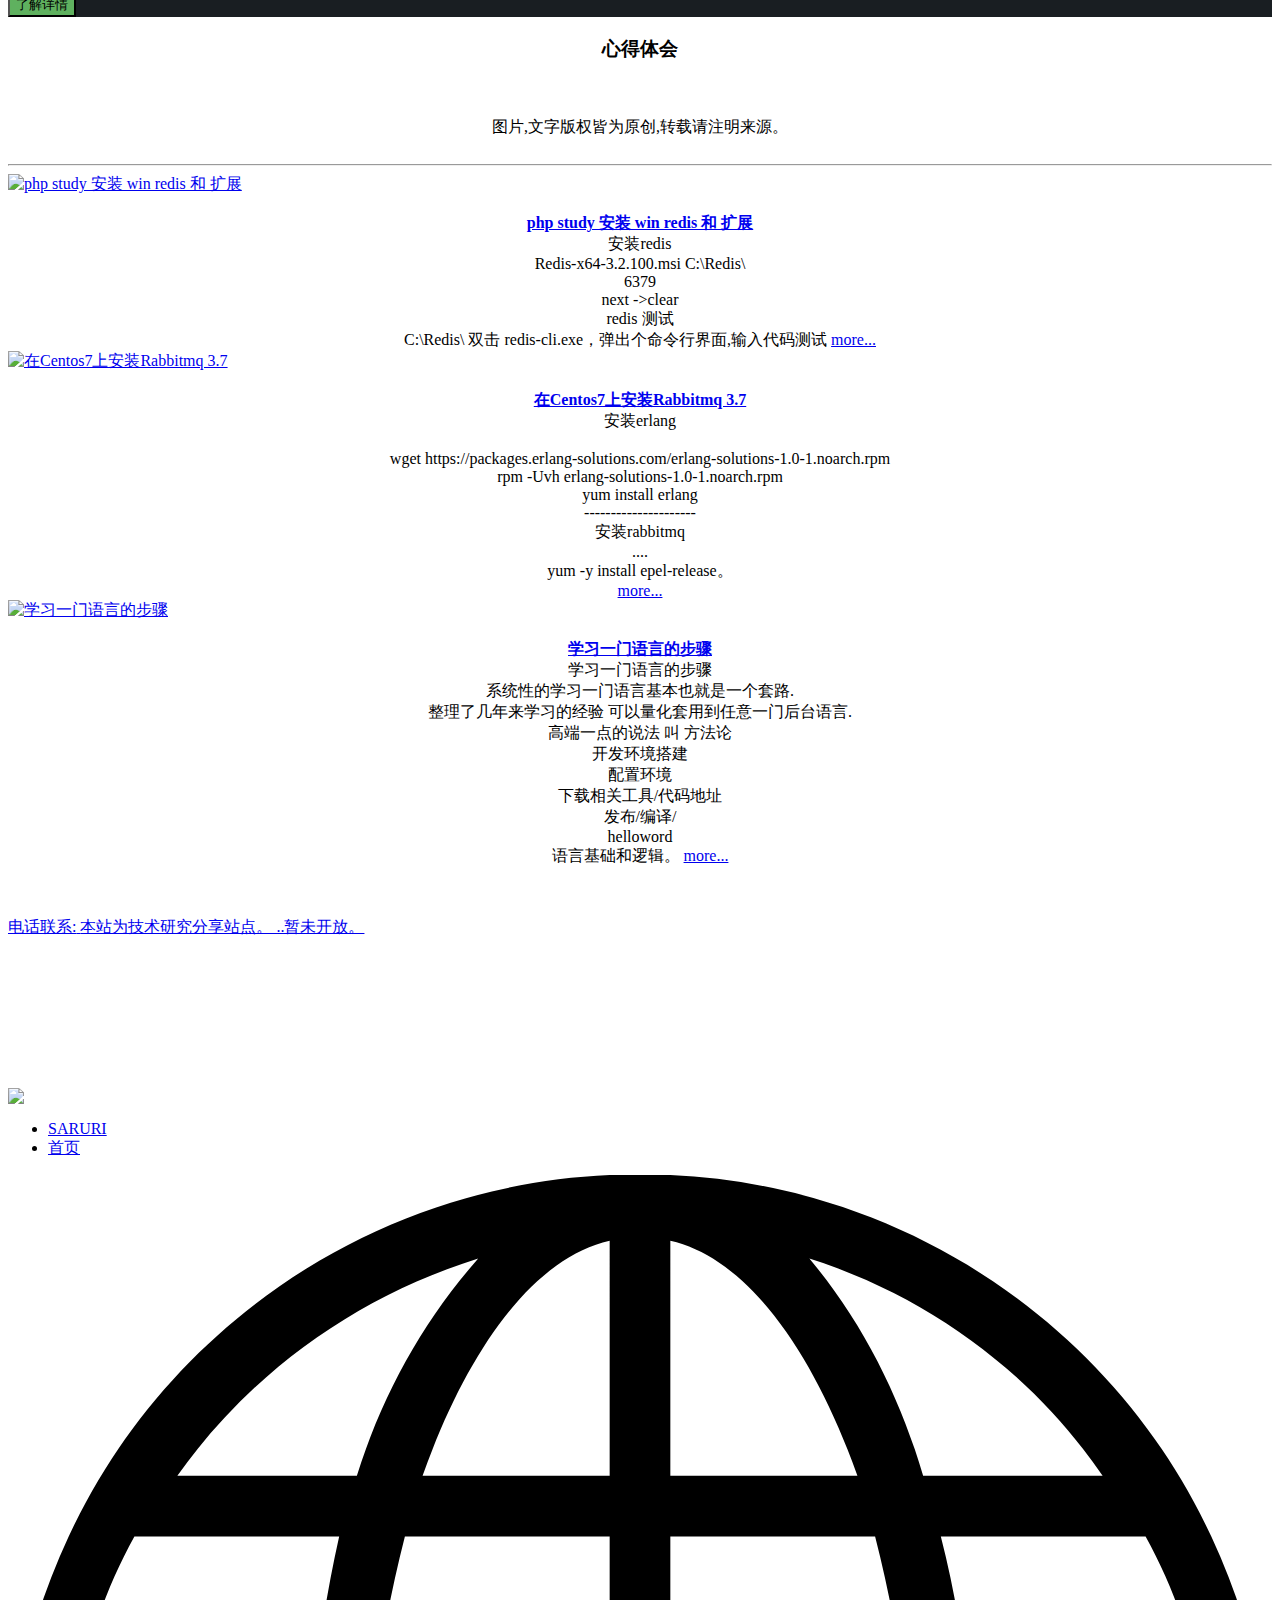
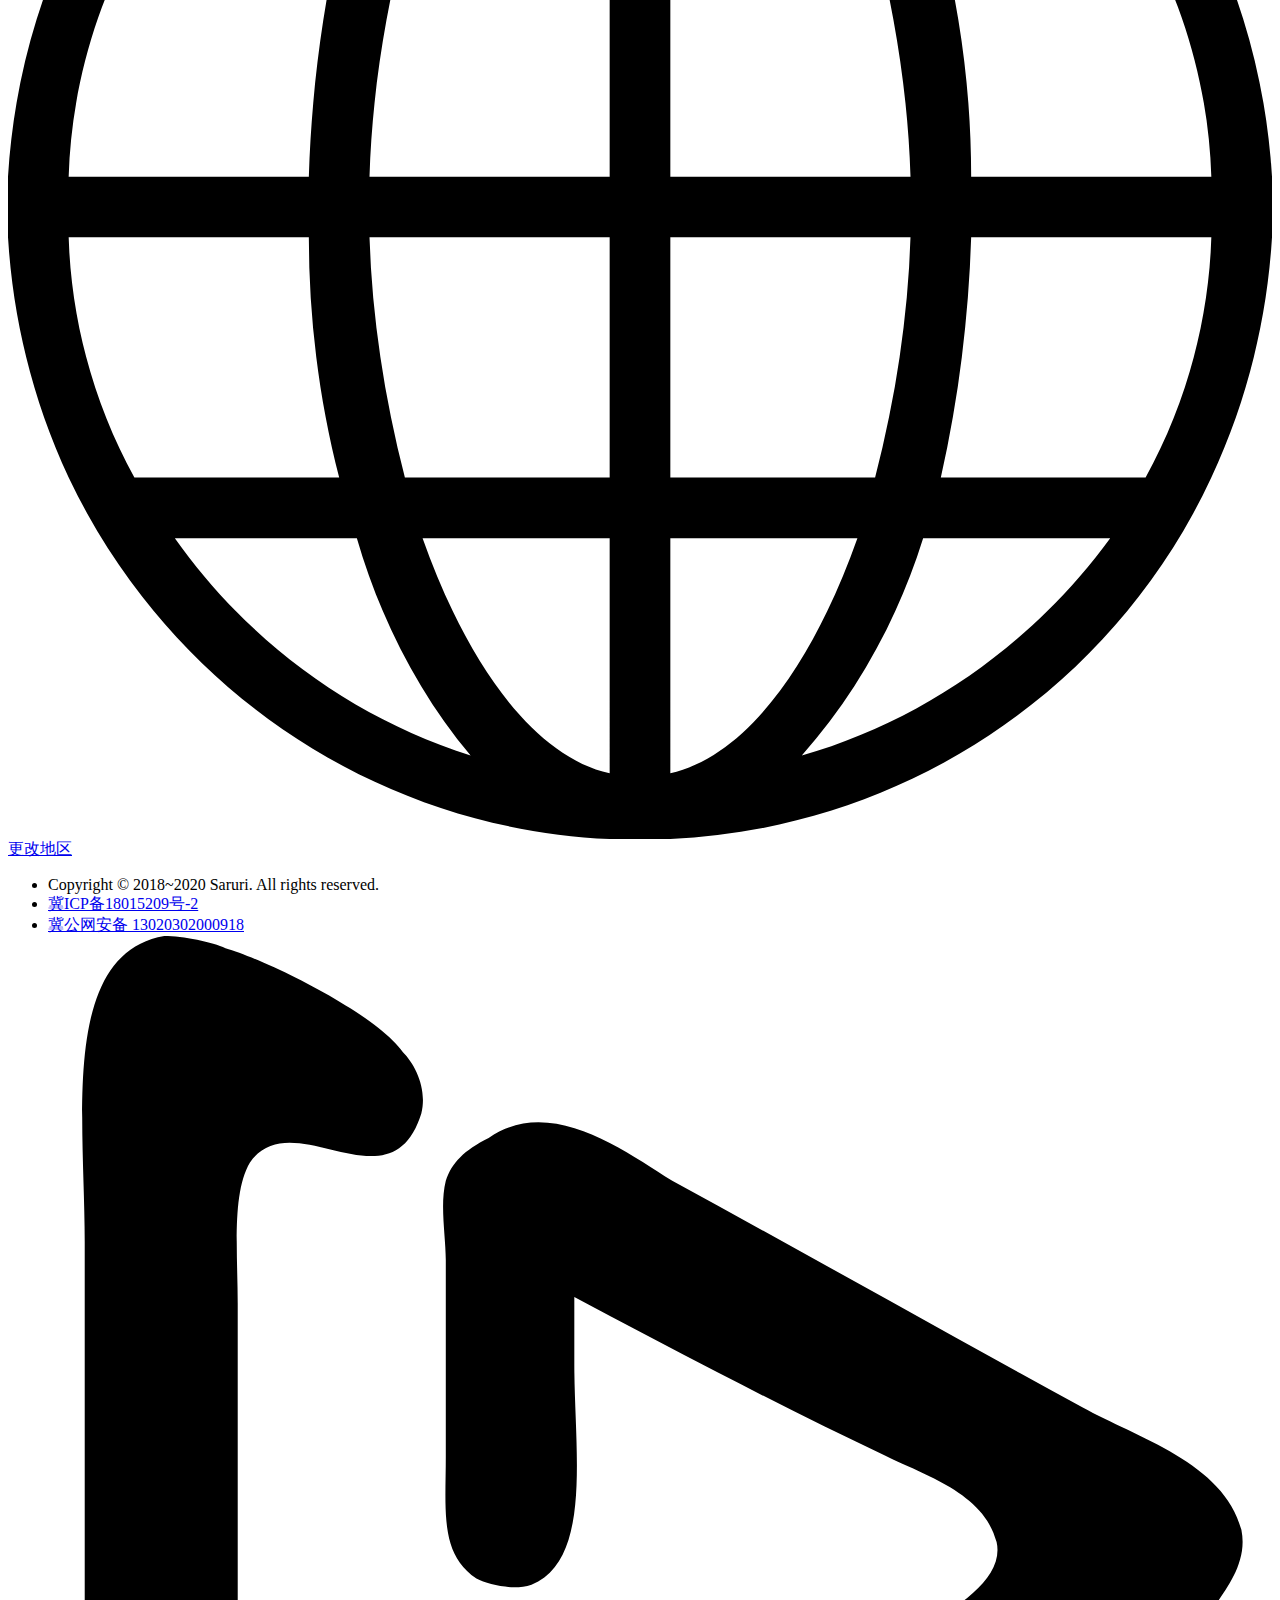
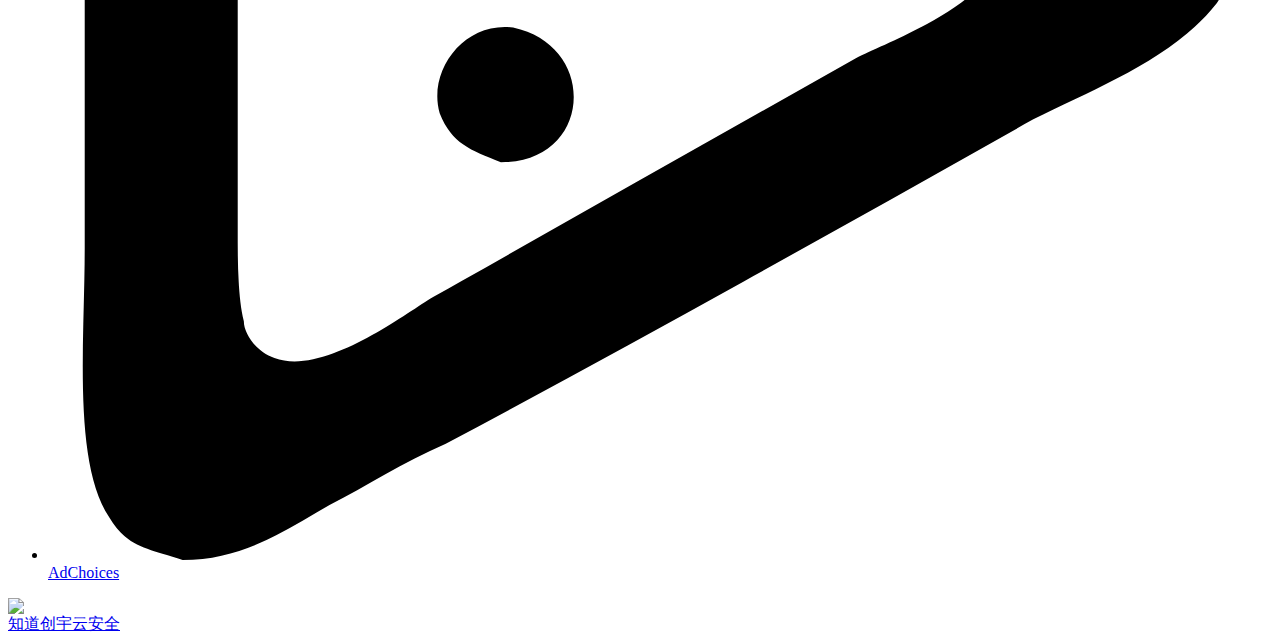
==== commit 6b2034fc: "修改备案" ====
--- a/index.html
+++ b/index.html
@@ -238,7 +238,7 @@
               <i class="adobe-icon-phone"></i>
               <a href="#" class="merchpod-phone-item-label">
                 <span>电话联系:</span>
-                <span>本站为技术研究分享站点。 暂未开放。</span></a>
+                <span>本站为技术研究分享站点。 ..暂未开放。</span></a>
             </div>
           </div>
         </div>
